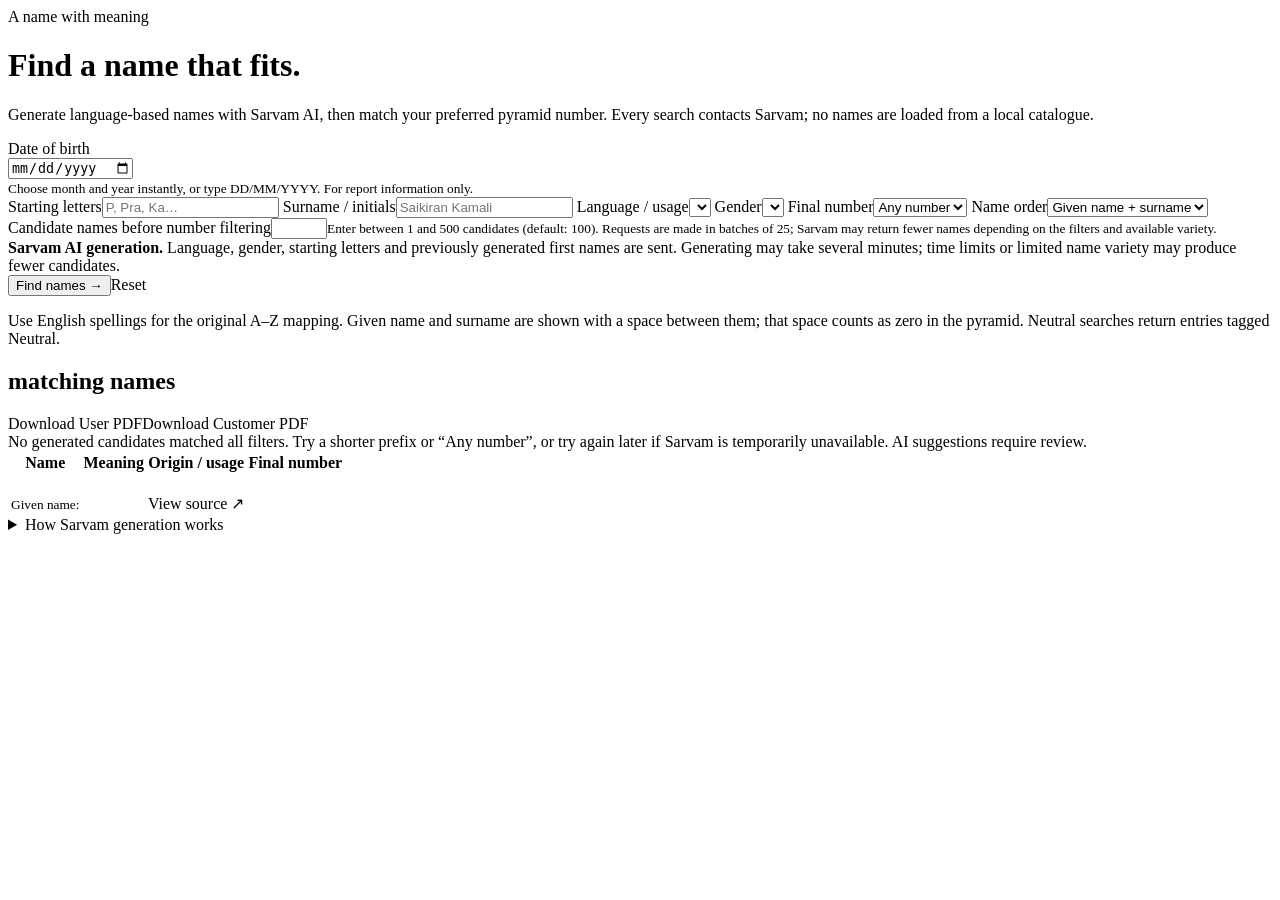
==== src/main/resources/templates/index.html @ a2b3dec6 "updatd code" ====
<!DOCTYPE html><html lang="en" xmlns:th="http://www.thymeleaf.org"><head><meta charset="UTF-8"><meta name="viewport" content="width=device-width,initial-scale=1"><title>Name Garden · Suggestions</title><link rel="stylesheet" th:href="@{/style.css}"><script defer th:src="@{/date-picker.js}"></script></head><body>
<header th:replace="~{fragments :: nav}"></header><main><div class="eyebrow">A name with meaning</div><h1>Find a name that fits.</h1><p class="intro">Generate language-based names with Sarvam AI, then match your preferred pyramid number. Every search contacts Sarvam; no names are loaded from a local catalogue.</p>
<div class="error" role="alert" th:if="${error}" th:text="${error}"></div>
<form class="card" method="post" th:action="@{/suggestions}" th:object="${form}"><div class="grid">
<div class="dob-field">
<label for="dateOfBirth">Date of birth</label>
<div class="dob-picker" data-dob-picker>
  <input type="date" class="dob-native" th:field="*{dateOfBirth}" required aria-describedby="dobHint">
  <div class="dob-enhanced" hidden>
    <div class="dob-input-row">
      <input class="dob-text" type="text" id="dobReadable" inputmode="numeric" autocomplete="bday" placeholder="DD / MM / YYYY" maxlength="10" required aria-label="Date of birth (day, month, year)" aria-describedby="dobHint">
      <button type="button" class="dob-trigger" aria-label="Open date of birth calendar" aria-expanded="false" aria-haspopup="dialog" title="Choose date from calendar">
        <svg viewBox="0 0 24 24" width="21" height="21" fill="none" stroke="currentColor" stroke-width="1.8" stroke-linecap="round" stroke-linejoin="round" aria-hidden="true"><rect x="3" y="5" width="18" height="16" rx="2"/><path d="M7 3v4M17 3v4M3 10h18"/><path d="M8 14h2v2H8zM14 14h2v2h-2z"/></svg>
      </button>
    </div>
    <div class="dob-popover" role="dialog" aria-label="Select date of birth" hidden>
      <div class="dob-popover-title"><span>Choose your birth date</span><button type="button" class="dob-close" aria-label="Close calendar">&#215;</button></div>
      <div class="dob-quick-jump">
        <label class="dob-select-group">Month<select class="dob-month" aria-label="Choose month"></select></label>
        <label class="dob-select-group">Year<select class="dob-year" aria-label="Choose birth year"></select></label>
      </div>
      <div class="dob-month-navigation">
        <button type="button" class="dob-prev" aria-label="Previous month">&#8249;</button>
        <span class="dob-month-title" aria-live="polite"></span>
        <button type="button" class="dob-next" aria-label="Next month">&#8250;</button>
      </div>
      <div class="dob-weekdays" aria-hidden="true"><span>Mo</span><span>Tu</span><span>We</span><span>Th</span><span>Fr</span><span>Sa</span><span>Su</span></div>
      <div class="dob-days" role="grid" aria-label="Days of selected month"></div>
      <div class="dob-popover-footer"><button type="button" class="dob-clear">Clear</button><button type="button" class="dob-today">Today</button></div>
    </div>
  </div>
</div>
<small id="dobHint" class="dob-help">Choose month and year instantly, or type DD/MM/YYYY. For report information only.</small>
</div>
<label>Starting letters<input th:field="*{startLetter}" placeholder="P, Pra, Ka…" maxlength="30" pattern="[A-Za-z]+" required></label>
<label>Surname / initials<input th:field="*{surname}" placeholder="Saikiran Kamali" maxlength="80" required></label>
<label>Language / usage<select th:field="*{language}"><option th:each="v:${languages}" th:value="${v}" th:text="${v}"></option></select></label>
<label>Gender<select th:field="*{gender}"><option th:each="v:${genders}" th:value="${v}" th:text="${v}"></option></select></label>
<label>Final number<select th:field="*{finalNumber}"><option value="">Any number</option><option th:each="n:${#numbers.sequence(1,9)}" th:value="${n}" th:text="${n}"></option></select></label>
<label>Name order<select th:field="*{surnameFirst}"><option value="false">Given name + surname</option><option value="true">Surname + given name</option></select></label>
<label>Candidate names before number filtering<input type="number" th:field="*{candidateCount}" min="1" max="500" required><small>Enter between 1 and 500 candidates (default: 100). Requests are made in batches of 25; Sarvam may return fewer names depending on the filters and available variety.</small></label><div class="notice"><strong>Sarvam AI generation.</strong> Language, gender, starting letters and previously generated first names are sent. Generating may take several minutes; time limits or limited name variety may produce fewer candidates.</div></div><div class="actions"><button type="submit">Find names →</button><a th:href="@{/}">Reset</a></div></form>
<p class="muted">Use English spellings for the original A–Z mapping. Given name and surname are shown with a space between them; that space counts as zero in the pyramid. Neutral searches return entries tagged Neutral.</p>
<section class="card" th:if="${results != null}"><p class="notice" th:text="${sourceMessage}"></p><div class="actions"><h2><span th:text="${#lists.size(results)}"></span> matching names</h2><a class="button secondary" th:href="@{/export/user-pdf}">Download User PDF</a><a class="button secondary" th:href="@{/export/customer-pdf}">Download Customer PDF</a></div>
<div th:if="${#lists.isEmpty(results)}" class="notice">No generated candidates matched all filters. Try a shorter prefix or “Any number”, or try again later if Sarvam is temporarily unavailable. AI suggestions require review.</div>
<div class="table-wrap" th:unless="${#lists.isEmpty(results)}"><table><thead><tr><th>Name</th><th>Meaning</th><th>Origin / usage</th><th>Final number</th></tr></thead><tbody><tr th:each="r:${results}"><td><strong th:text="${r.combinedName}"></strong><br><small>Given name: <span th:text="${r.name}"></span></small></td><td th:text="${r.meaning}"></td><td><span th:text="${r.origin}"></span><br><a th:if="${!#strings.isEmpty(r.sourceUrl)}" th:href="${r.sourceUrl}" target="_blank" rel="noopener noreferrer">View source ↗</a></td><td><span class="badge" th:text="${r.finalNumber}"></span></td></tr></tbody></table></div></section>
<details class="card"><summary>How Sarvam generation works</summary><p>Sarvam is prompted for established names used in the selected language, conventional English spellings, and short meanings. The app checks the returned language/gender labels and prefix, removes duplicates, and calculates the pyramid number in Java. These labels and meanings are generated by AI and should be checked before choosing a name.</p><p>Requests run in batches of 25. Cut-off or malformed responses trigger smaller follow-up batches, and complete name objects are retained. Generation stops at the target, the call/time limit, an error, or ten consecutive calls without new names. The default time budget is 15 minutes. Sarvam output varies by language, gender, prefix and account quota. The final number filter reduces the candidate list further.</p></details>
<footer th:replace="~{fragments :: footer}"></footer></main></body></html>
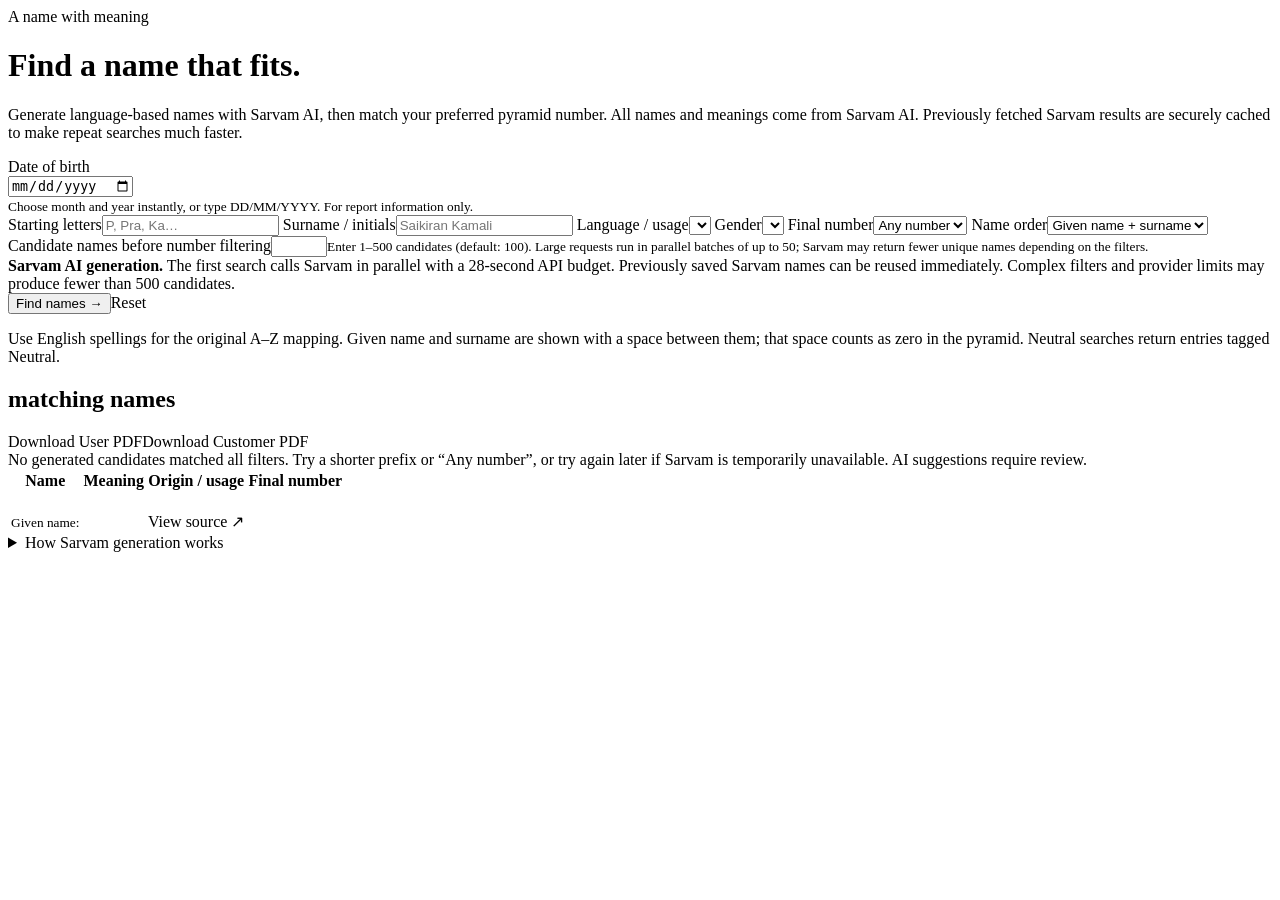
==== commit 379f9a8d: "commit for fast generation" ====
--- a/src/main/resources/templates/index.html
+++ b/src/main/resources/templates/index.html
@@ -1,7 +1,7 @@
-<!DOCTYPE html><html lang="en" xmlns:th="http://www.thymeleaf.org"><head><meta charset="UTF-8"><meta name="viewport" content="width=device-width,initial-scale=1"><title>Name Garden · Suggestions</title><link rel="stylesheet" th:href="@{/style.css}"><script defer th:src="@{/date-picker.js}"></script></head><body>
-<header th:replace="~{fragments :: nav}"></header><main><div class="eyebrow">A name with meaning</div><h1>Find a name that fits.</h1><p class="intro">Generate language-based names with Sarvam AI, then match your preferred pyramid number. Every search contacts Sarvam; no names are loaded from a local catalogue.</p>
+<!DOCTYPE html><html lang="en" xmlns:th="http://www.thymeleaf.org"><head><meta charset="UTF-8"><meta name="viewport" content="width=device-width,initial-scale=1"><title>Name Garden · Suggestions</title><link rel="stylesheet" th:href="@{/style.css}"><script defer th:src="@{/date-picker.js}"></script><script defer th:src="@{/generation-progress.js}"></script></head><body>
+<header th:replace="~{fragments :: nav}"></header><main><div class="eyebrow">A name with meaning</div><h1>Find a name that fits.</h1><p class="intro">Generate language-based names with Sarvam AI, then match your preferred pyramid number. All names and meanings come from Sarvam AI. Previously fetched Sarvam results are securely cached to make repeat searches much faster.</p>
 <div class="error" role="alert" th:if="${error}" th:text="${error}"></div>
-<form class="card" method="post" th:action="@{/suggestions}" th:object="${form}"><div class="grid">
+<form class="card" id="nameSearchForm" method="post" th:action="@{/suggestions}" th:object="${form}"><div class="grid">
 <div class="dob-field">
 <label for="dateOfBirth">Date of birth</label>
 <div class="dob-picker" data-dob-picker>
@@ -38,10 +38,10 @@
 <label>Gender<select th:field="*{gender}"><option th:each="v:${genders}" th:value="${v}" th:text="${v}"></option></select></label>
 <label>Final number<select th:field="*{finalNumber}"><option value="">Any number</option><option th:each="n:${#numbers.sequence(1,9)}" th:value="${n}" th:text="${n}"></option></select></label>
 <label>Name order<select th:field="*{surnameFirst}"><option value="false">Given name + surname</option><option value="true">Surname + given name</option></select></label>
-<label>Candidate names before number filtering<input type="number" th:field="*{candidateCount}" min="1" max="500" required><small>Enter between 1 and 500 candidates (default: 100). Requests are made in batches of 25; Sarvam may return fewer names depending on the filters and available variety.</small></label><div class="notice"><strong>Sarvam AI generation.</strong> Language, gender, starting letters and previously generated first names are sent. Generating may take several minutes; time limits or limited name variety may produce fewer candidates.</div></div><div class="actions"><button type="submit">Find names →</button><a th:href="@{/}">Reset</a></div></form>
+<label>Candidate names before number filtering<input type="number" th:field="*{candidateCount}" min="1" max="500" required><small>Enter 1–500 candidates (default: 100). Large requests run in parallel batches of up to 50; Sarvam may return fewer unique names depending on the filters.</small></label><div class="notice"><strong>Sarvam AI generation.</strong> The first search calls Sarvam in parallel with a 28-second API budget. Previously saved Sarvam names can be reused immediately. Complex filters and provider limits may produce fewer than 500 candidates.</div></div><div class="actions"><button type="submit" id="generateSubmit">Find names →</button><a th:href="@{/}">Reset</a></div><p id="generationBusy" class="notice" role="status" aria-live="polite" hidden>Generating with Sarvam AI… Large searches can take up to approximately 30 seconds. Please keep this page open.</p></form>
 <p class="muted">Use English spellings for the original A–Z mapping. Given name and surname are shown with a space between them; that space counts as zero in the pyramid. Neutral searches return entries tagged Neutral.</p>
 <section class="card" th:if="${results != null}"><p class="notice" th:text="${sourceMessage}"></p><div class="actions"><h2><span th:text="${#lists.size(results)}"></span> matching names</h2><a class="button secondary" th:href="@{/export/user-pdf}">Download User PDF</a><a class="button secondary" th:href="@{/export/customer-pdf}">Download Customer PDF</a></div>
 <div th:if="${#lists.isEmpty(results)}" class="notice">No generated candidates matched all filters. Try a shorter prefix or “Any number”, or try again later if Sarvam is temporarily unavailable. AI suggestions require review.</div>
 <div class="table-wrap" th:unless="${#lists.isEmpty(results)}"><table><thead><tr><th>Name</th><th>Meaning</th><th>Origin / usage</th><th>Final number</th></tr></thead><tbody><tr th:each="r:${results}"><td><strong th:text="${r.combinedName}"></strong><br><small>Given name: <span th:text="${r.name}"></span></small></td><td th:text="${r.meaning}"></td><td><span th:text="${r.origin}"></span><br><a th:if="${!#strings.isEmpty(r.sourceUrl)}" th:href="${r.sourceUrl}" target="_blank" rel="noopener noreferrer">View source ↗</a></td><td><span class="badge" th:text="${r.finalNumber}"></span></td></tr></tbody></table></div></section>
-<details class="card"><summary>How Sarvam generation works</summary><p>Sarvam is prompted for established names used in the selected language, conventional English spellings, and short meanings. The app checks the returned language/gender labels and prefix, removes duplicates, and calculates the pyramid number in Java. These labels and meanings are generated by AI and should be checked before choosing a name.</p><p>Requests run in batches of 25. Cut-off or malformed responses trigger smaller follow-up batches, and complete name objects are retained. Generation stops at the target, the call/time limit, an error, or ten consecutive calls without new names. The default time budget is 15 minutes. Sarvam output varies by language, gender, prefix and account quota. The final number filter reduces the candidate list further.</p></details>
+<details class="card"><summary>How Sarvam generation works</summary><p>Sarvam is prompted for established names used in the selected language, conventional English spellings, and short meanings. The app checks the returned language/gender labels and prefix, removes duplicates, and calculates the pyramid number in Java. These labels and meanings are generated by AI and should be checked before choosing a name.</p><p>Large requests use up to 14 concurrent batches of 50 and retain completed Sarvam results in the persistent database. This does not use offline or invented names. The default Sarvam response budget is 28 seconds, and the actual count can be below 500 if Sarvam is slow, returns duplicates or runs out of suitable names. Repeating a search can reuse all previously saved names. Sarvam output varies by language, gender, prefix and account quota. The final number filter reduces the candidate list further.</p></details>
 <footer th:replace="~{fragments :: footer}"></footer></main></body></html>
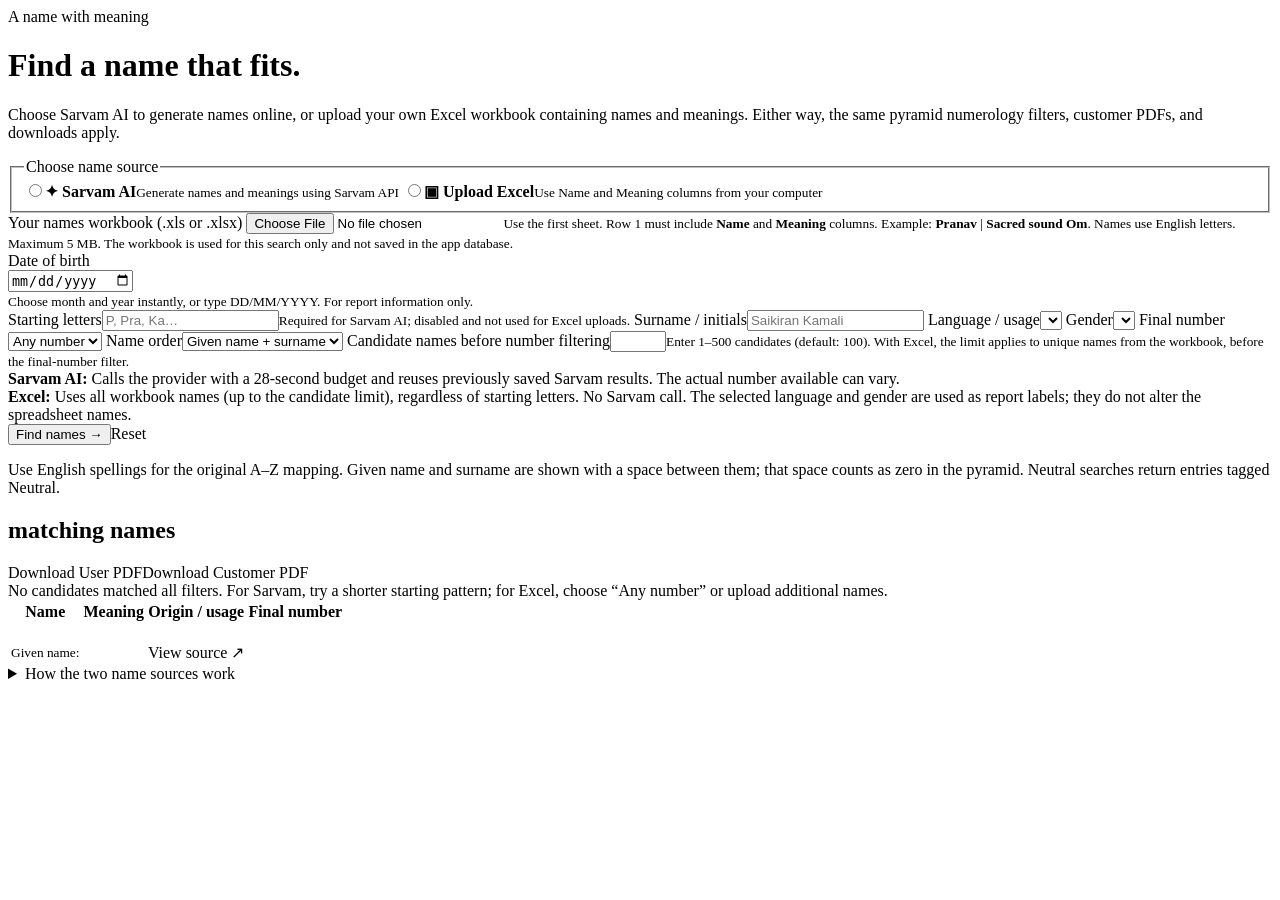
==== commit e5a5ac3a: "xls option added" ====
--- a/src/main/resources/templates/index.html
+++ b/src/main/resources/templates/index.html
@@ -1,7 +1,15 @@
 <!DOCTYPE html><html lang="en" xmlns:th="http://www.thymeleaf.org"><head><meta charset="UTF-8"><meta name="viewport" content="width=device-width,initial-scale=1"><title>Name Garden · Suggestions</title><link rel="stylesheet" th:href="@{/style.css}"><script defer th:src="@{/date-picker.js}"></script><script defer th:src="@{/generation-progress.js}"></script></head><body>
-<header th:replace="~{fragments :: nav}"></header><main><div class="eyebrow">A name with meaning</div><h1>Find a name that fits.</h1><p class="intro">Generate language-based names with Sarvam AI, then match your preferred pyramid number. All names and meanings come from Sarvam AI. Previously fetched Sarvam results are securely cached to make repeat searches much faster.</p>
+<header th:replace="~{fragments :: nav}"></header><main><div class="eyebrow">A name with meaning</div><h1>Find a name that fits.</h1><p class="intro">Choose Sarvam AI to generate names online, or upload your own Excel workbook containing names and meanings. Either way, the same pyramid numerology filters, customer PDFs, and downloads apply.</p>
 <div class="error" role="alert" th:if="${error}" th:text="${error}"></div>
-<form class="card" id="nameSearchForm" method="post" th:action="@{/suggestions}" th:object="${form}"><div class="grid">
+<form class="card" id="nameSearchForm" method="post" enctype="multipart/form-data" th:action="@{/suggestions}" th:object="${form}">
+<fieldset class="source-switch"><legend>Choose name source</legend><div class="source-options">
+  <label class="source-option"><input type="radio" th:field="*{nameSource}" value="SARVAM"><span class="source-option-body"><strong>✦ Sarvam AI</strong><small>Generate names and meanings using Sarvam API</small></span></label>
+  <label class="source-option"><input type="radio" th:field="*{nameSource}" value="EXCEL"><span class="source-option-body"><strong>▣ Upload Excel</strong><small>Use Name and Meaning columns from your computer</small></span></label>
+</div></fieldset>
+<div class="excel-upload-panel" id="excelUploadPanel"><label for="namesFile">Your names workbook (.xls or .xlsx)</label>
+  <input type="file" name="namesFile" id="namesFile" accept=".xls,.xlsx" aria-describedby="excelHelp">
+  <small id="excelHelp">Use the first sheet. Row 1 must include <strong>Name</strong> and <strong>Meaning</strong> columns. Example: <strong>Pranav</strong> | <strong>Sacred sound Om</strong>. Names use English letters. Maximum 5 MB. The workbook is used for this search only and not saved in the app database.</small>
+</div><div class="grid">
 <div class="dob-field">
 <label for="dateOfBirth">Date of birth</label>
 <div class="dob-picker" data-dob-picker>
@@ -32,16 +40,16 @@
 </div>
 <small id="dobHint" class="dob-help">Choose month and year instantly, or type DD/MM/YYYY. For report information only.</small>
 </div>
-<label>Starting letters<input th:field="*{startLetter}" placeholder="P, Pra, Ka…" maxlength="30" pattern="[A-Za-z]+" required></label>
+<label>Starting letters<input th:field="*{startLetter}" placeholder="P, Pra, Ka…" maxlength="30" pattern="[A-Za-z]+" th:disabled="${form.nameSource == 'EXCEL'}" th:required="${form.nameSource != 'EXCEL'}" aria-describedby="startLetterHelp"><small id="startLetterHelp">Required for Sarvam AI; disabled and not used for Excel uploads.</small></label>
 <label>Surname / initials<input th:field="*{surname}" placeholder="Saikiran Kamali" maxlength="80" required></label>
 <label>Language / usage<select th:field="*{language}"><option th:each="v:${languages}" th:value="${v}" th:text="${v}"></option></select></label>
 <label>Gender<select th:field="*{gender}"><option th:each="v:${genders}" th:value="${v}" th:text="${v}"></option></select></label>
 <label>Final number<select th:field="*{finalNumber}"><option value="">Any number</option><option th:each="n:${#numbers.sequence(1,9)}" th:value="${n}" th:text="${n}"></option></select></label>
 <label>Name order<select th:field="*{surnameFirst}"><option value="false">Given name + surname</option><option value="true">Surname + given name</option></select></label>
-<label>Candidate names before number filtering<input type="number" th:field="*{candidateCount}" min="1" max="500" required><small>Enter 1–500 candidates (default: 100). Large requests run in parallel batches of up to 50; Sarvam may return fewer unique names depending on the filters.</small></label><div class="notice"><strong>Sarvam AI generation.</strong> The first search calls Sarvam in parallel with a 28-second API budget. Previously saved Sarvam names can be reused immediately. Complex filters and provider limits may produce fewer than 500 candidates.</div></div><div class="actions"><button type="submit" id="generateSubmit">Find names →</button><a th:href="@{/}">Reset</a></div><p id="generationBusy" class="notice" role="status" aria-live="polite" hidden>Generating with Sarvam AI… Large searches can take up to approximately 30 seconds. Please keep this page open.</p></form>
+<label>Candidate names before number filtering<input type="number" th:field="*{candidateCount}" min="1" max="500" required><small>Enter 1–500 candidates (default: 100). With Excel, the limit applies to unique names from the workbook, before the final-number filter.</small></label><div class="notice" id="sarvamNotice"><strong>Sarvam AI:</strong> Calls the provider with a 28-second budget and reuses previously saved Sarvam results. The actual number available can vary.</div><div class="notice" id="excelNotice"><strong>Excel:</strong> Uses all workbook names (up to the candidate limit), regardless of starting letters. No Sarvam call. The selected language and gender are used as report labels; they do not alter the spreadsheet names.</div></div><div class="actions"><button type="submit" id="generateSubmit">Find names →</button><a th:href="@{/}">Reset</a></div><p id="generationBusy" class="notice" role="status" aria-live="polite" hidden>Finding names…</p></form>
 <p class="muted">Use English spellings for the original A–Z mapping. Given name and surname are shown with a space between them; that space counts as zero in the pyramid. Neutral searches return entries tagged Neutral.</p>
 <section class="card" th:if="${results != null}"><p class="notice" th:text="${sourceMessage}"></p><div class="actions"><h2><span th:text="${#lists.size(results)}"></span> matching names</h2><a class="button secondary" th:href="@{/export/user-pdf}">Download User PDF</a><a class="button secondary" th:href="@{/export/customer-pdf}">Download Customer PDF</a></div>
-<div th:if="${#lists.isEmpty(results)}" class="notice">No generated candidates matched all filters. Try a shorter prefix or “Any number”, or try again later if Sarvam is temporarily unavailable. AI suggestions require review.</div>
+<div th:if="${#lists.isEmpty(results)}" class="notice">No candidates matched all filters. For Sarvam, try a shorter starting pattern; for Excel, choose “Any number” or upload additional names.</div>
 <div class="table-wrap" th:unless="${#lists.isEmpty(results)}"><table><thead><tr><th>Name</th><th>Meaning</th><th>Origin / usage</th><th>Final number</th></tr></thead><tbody><tr th:each="r:${results}"><td><strong th:text="${r.combinedName}"></strong><br><small>Given name: <span th:text="${r.name}"></span></small></td><td th:text="${r.meaning}"></td><td><span th:text="${r.origin}"></span><br><a th:if="${!#strings.isEmpty(r.sourceUrl)}" th:href="${r.sourceUrl}" target="_blank" rel="noopener noreferrer">View source ↗</a></td><td><span class="badge" th:text="${r.finalNumber}"></span></td></tr></tbody></table></div></section>
-<details class="card"><summary>How Sarvam generation works</summary><p>Sarvam is prompted for established names used in the selected language, conventional English spellings, and short meanings. The app checks the returned language/gender labels and prefix, removes duplicates, and calculates the pyramid number in Java. These labels and meanings are generated by AI and should be checked before choosing a name.</p><p>Large requests use up to 14 concurrent batches of 50 and retain completed Sarvam results in the persistent database. This does not use offline or invented names. The default Sarvam response budget is 28 seconds, and the actual count can be below 500 if Sarvam is slow, returns duplicates or runs out of suitable names. Repeating a search can reuse all previously saved names. Sarvam output varies by language, gender, prefix and account quota. The final number filter reduces the candidate list further.</p></details>
+<details class="card"><summary>How the two name sources work</summary><p><strong>Upload Excel:</strong> Upload a .xls or .xlsx workbook with columns <strong>Name</strong> and <strong>Meaning</strong>. The first sheet is read for the current search. After deduplicating, names are taken up to the selected candidate limit without a starting-letter filter, then the Java pyramid calculation and final-number filter are applied. The uploaded file is not stored on the server, and Sarvam is not contacted.</p><p>Sarvam is prompted for established names used in the selected language, conventional English spellings, and short meanings. The app checks the returned language/gender labels and prefix, removes duplicates, and calculates the pyramid number in Java. These labels and meanings are generated by AI and should be checked before choosing a name.</p><p>Large requests use up to 14 concurrent batches of 50 and retain completed Sarvam results in the persistent database. This does not use offline or invented names. The default Sarvam response budget is 28 seconds, and the actual count can be below 500 if Sarvam is slow, returns duplicates or runs out of suitable names. Repeating a search can reuse all previously saved names. Sarvam output varies by language, gender, prefix and account quota. The final number filter reduces the candidate list further.</p></details>
 <footer th:replace="~{fragments :: footer}"></footer></main></body></html>
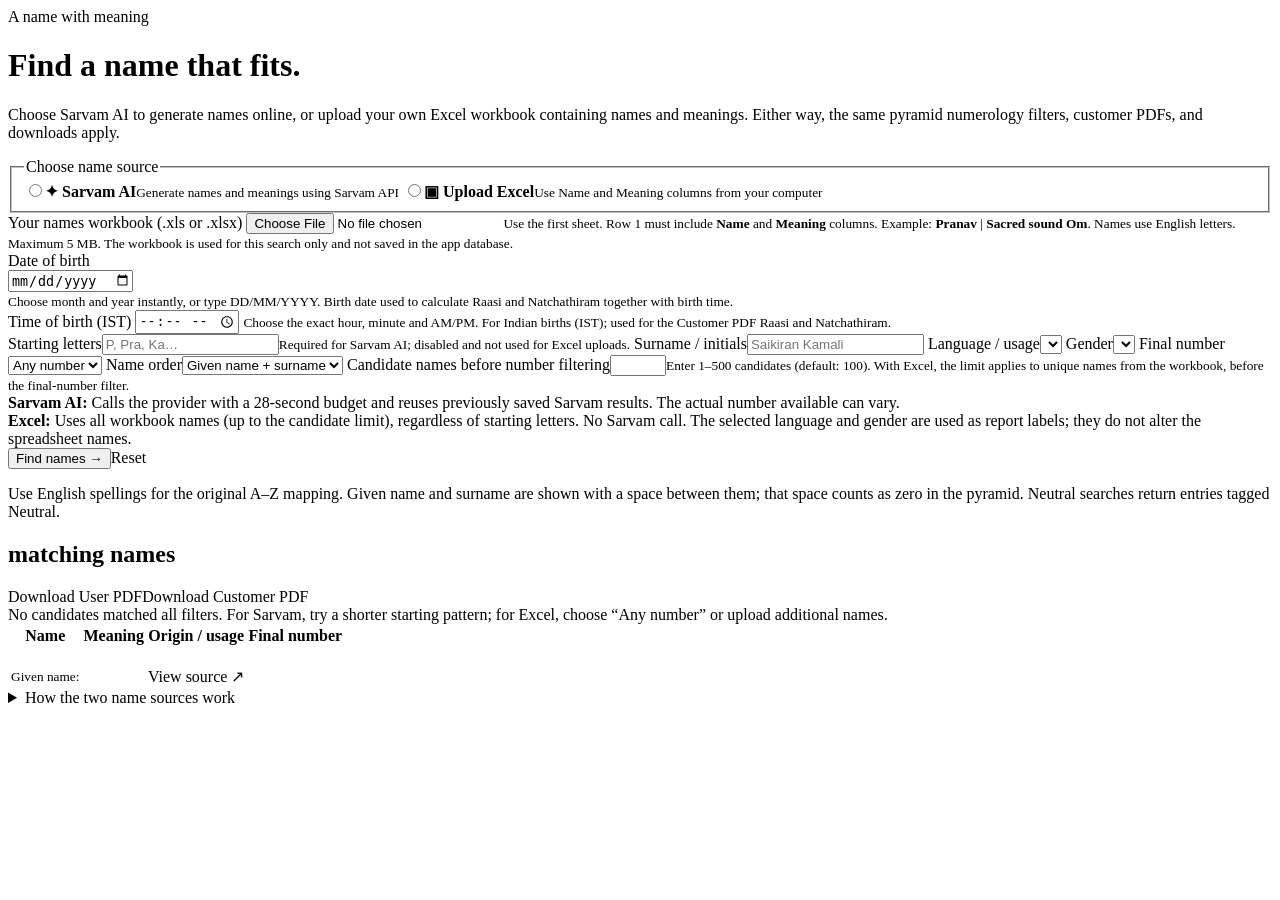
==== commit 9bdfb02d: "latest changes" ====
--- a/src/main/resources/templates/index.html
+++ b/src/main/resources/templates/index.html
@@ -1,4 +1,4 @@
-<!DOCTYPE html><html lang="en" xmlns:th="http://www.thymeleaf.org"><head><meta charset="UTF-8"><meta name="viewport" content="width=device-width,initial-scale=1"><title>Name Garden · Suggestions</title><link rel="stylesheet" th:href="@{/style.css}"><script defer th:src="@{/date-picker.js}"></script><script defer th:src="@{/generation-progress.js}"></script></head><body>
+<!DOCTYPE html><html lang="en" xmlns:th="http://www.thymeleaf.org"><head><meta charset="UTF-8"><meta name="viewport" content="width=device-width,initial-scale=1"><title>Name Garden · Suggestions</title><link rel="stylesheet" th:href="@{/style.css}"><script defer th:src="@{/date-picker.js}"></script><script defer th:src="@{/birth-time-picker.js}"></script><script defer th:src="@{/generation-progress.js}"></script></head><body>
 <header th:replace="~{fragments :: nav}"></header><main><div class="eyebrow">A name with meaning</div><h1>Find a name that fits.</h1><p class="intro">Choose Sarvam AI to generate names online, or upload your own Excel workbook containing names and meanings. Either way, the same pyramid numerology filters, customer PDFs, and downloads apply.</p>
 <div class="error" role="alert" th:if="${error}" th:text="${error}"></div>
 <form class="card" id="nameSearchForm" method="post" enctype="multipart/form-data" th:action="@{/suggestions}" th:object="${form}">
@@ -38,7 +38,24 @@
     </div>
   </div>
 </div>
-<small id="dobHint" class="dob-help">Choose month and year instantly, or type DD/MM/YYYY. For report information only.</small>
+<small id="dobHint" class="dob-help">Choose month and year instantly, or type DD/MM/YYYY. Birth date used to calculate Raasi and Natchathiram together with birth time.</small>
+</div>
+<div class="suggestion-birth-time" data-time-picker>
+  <label for="suggestionBirthTime">Time of birth (IST)</label>
+  <input id="suggestionBirthTime" class="birth-time-native" type="time" th:field="*{timeOfBirth}" step="60" required aria-describedby="suggestionBirthTimeHelp">
+  <div class="birth-time-enhanced" hidden>
+    <div class="birth-time-row" role="group" aria-label="Select birth time in 12 hour format">
+      <label class="birth-time-part" for="suggestionBirthHour"><span>Hour</span><select id="suggestionBirthHour" class="birth-hour" required aria-label="Birth hour"></select></label>
+      <span class="birth-time-colon" aria-hidden="true">:</span>
+      <label class="birth-time-part" for="suggestionBirthMinute"><span>Minute</span><select id="suggestionBirthMinute" class="birth-minute" required aria-label="Birth minute"></select></label>
+      <fieldset class="birth-period" aria-label="AM or PM"><legend>Period</legend>
+        <label class="birth-period-option"><input type="radio" name="timeDisplayPeriod" value="AM" checked><span>AM</span></label>
+        <label class="birth-period-option"><input type="radio" name="timeDisplayPeriod" value="PM"><span>PM</span></label>
+      </fieldset>
+    </div>
+    <div class="birth-time-live" aria-live="polite">Choose an hour and minute</div>
+  </div>
+  <small id="suggestionBirthTimeHelp">Choose the exact hour, minute and AM/PM. For Indian births (IST); used for the Customer PDF Raasi and Natchathiram.</small>
 </div>
 <label>Starting letters<input th:field="*{startLetter}" placeholder="P, Pra, Ka…" maxlength="30" pattern="[A-Za-z]+" th:disabled="${form.nameSource == 'EXCEL'}" th:required="${form.nameSource != 'EXCEL'}" aria-describedby="startLetterHelp"><small id="startLetterHelp">Required for Sarvam AI; disabled and not used for Excel uploads.</small></label>
 <label>Surname / initials<input th:field="*{surname}" placeholder="Saikiran Kamali" maxlength="80" required></label>
